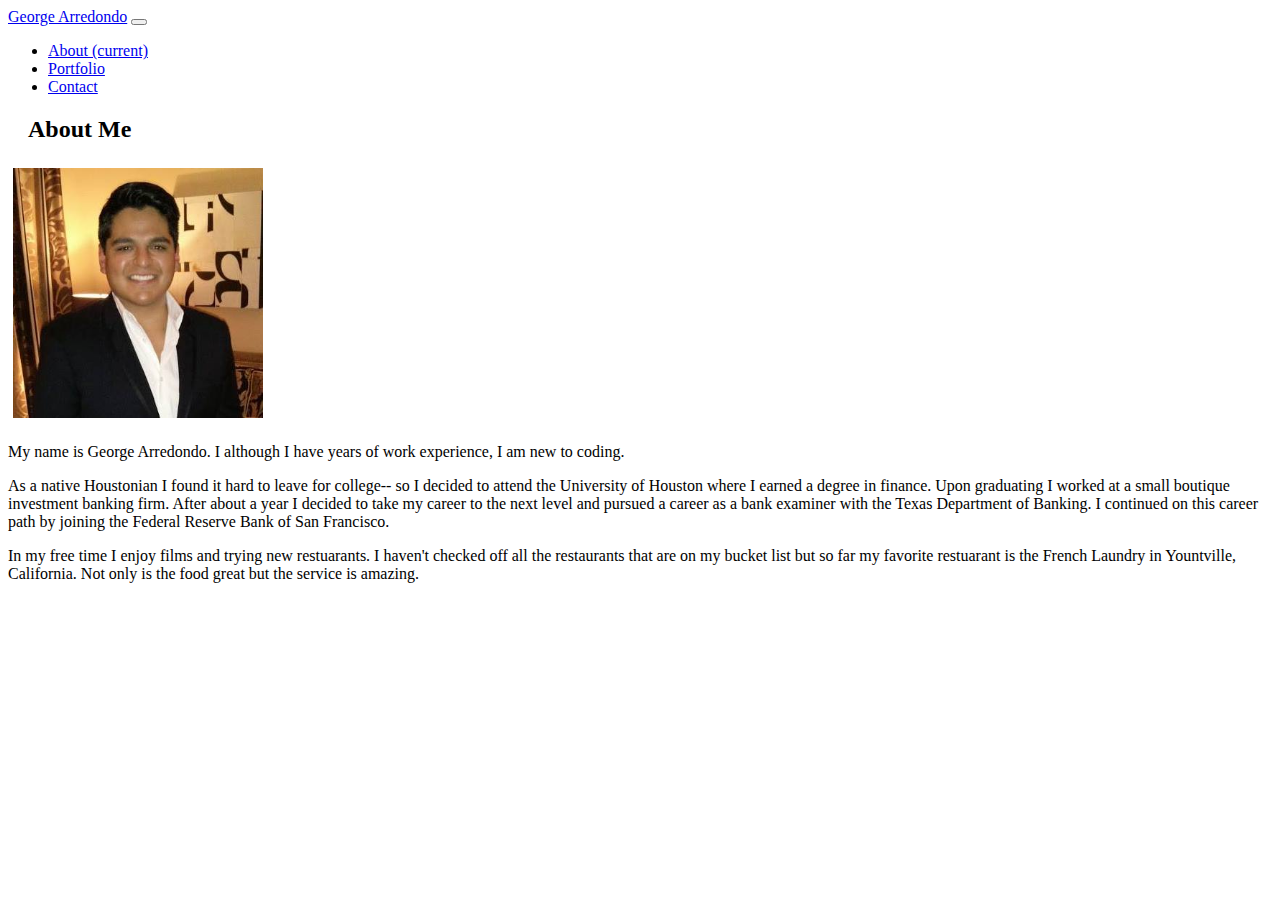
==== index.html @ 190f1289 "updated html files and css." ====
<!DOCTYPE html>
<html lang="en">
<head>
    <meta charset="UTF-8">

<!-- meta tag to scale to smaller screen -->

    <meta name="viewport" content="width=device-width, initial-scale=1.0">
    <meta http-equiv="X-UA-Compatible" content="ie=edge">
    <title>About | George Arredondo</title>

    <link rel="stylesheet" href="https://bootswatch.com/4/simplex/bootstrap.css">
    <script src="https://stackpath.bootstrapcdn.com/bootstrap/4.3.1/js/bootstrap.min.js" integrity="sha384-JjSmVgyd0p3pXB1rRibZUAYoIIy6OrQ6VrjIEaFf/nJGzIxFDsf4x0xIM+B07jRM" crossorigin="anonymous"></script>

    <script src="https://code.jquery.com/jquery-3.3.1.slim.min.js" integrity="sha384-q8i/X+965DzO0rT7abK41JStQIAqVgRVzpbzo5smXKp4YfRvH+8abtTE1Pi6jizo" crossorigin="anonymous"></script>
    <script src="https://cdnjs.cloudflare.com/ajax/libs/popper.js/1.14.7/umd/popper.min.js" integrity="sha384-UO2eT0CpHqdSJQ6hJty5KVphtPhzWj9WO1clHTMGa3JDZwrnQq4sF86dIHNDz0W1" crossorigin="anonymous"></script>

<!-- my css tag -->

    <link rel="stylesheet" type="text/css" href="assets/style.css">
</head>
<body>

<!-- nav bar -->

<nav class="navbar navbar-expand-lg navbar-light bg-light">
    <a class="navbar-brand" href="index.html">George Arredondo</a>
    <button class="navbar-toggler" type="button" data-toggle="collapse" data-target="#navbarNav" aria-controls="navbarNav" aria-expanded="false" aria-label="Toggle navigation">
    <span class="navbar-toggler-icon"></span>
    </button>

    <div class="collapse navbar-collapse" id="navbarNav">
        <ul class="navbar-nav">
            <li class="nav-item active">
              <a class="nav-link" href="index.html">About <span class="sr-only">(current)</span></a>
            </li>
            <li class="nav-item">
              <a class="nav-link" href="portfolio.html">Portfolio</a>
            </li>
            <li class="nav-item">
              <a class="nav-link" href="contact.html">Contact</a>
            </li>
        </ul>
    </div>
</nav>

<!-- main content -->

    <div class="container">
        <div class="row">
            <div class="col-sm-12">
                <div style="margin: 20px">
                    <h2>About Me</h2>
                </div>
            </div>
        </div>

        <div class="row">
            <div class="col-sm-3">
                <img src="assets/images/Profile Pic.jpg" class="me" alt="George">
            </div>
            <div class="col-sm-9">
                <p>My name is George Arredondo. I although I have years of work experience, I am new to coding.</p>
                <p>As a native Houstonian I found it hard to leave for college-- so I decided to attend the University of Houston where I earned a degree in finance. Upon graduating I worked at a small boutique investment banking firm. After about a year I decided to take my career to the next level and pursued a career as a bank examiner with the Texas Department of Banking. I continued on this career path by joining the Federal Reserve Bank of San Francisco.</p>
                <p>In my free time I enjoy films and trying new restuarants. I haven't checked off all the restaurants that are on my bucket list but so far my favorite restuarant is the French Laundry in Yountville, California. Not only is the food great but the service is amazing.</p>
            </div>
        </div>
    </div>

<!-- footer -->

    <div class="row">
        <div class="col-sm-12">
            <div class="footer"></div>
        </div>
    </div>

</body>
</html>
---- assets/style.css ----
html, 
body {
    height: 100%;
    background-image: url(../images/vertical-waves.png)
}

.container {
    background-color: #ffffff;
}

.me {
    margin: 5px;
    width: 250px;
    height: 250px;
}







/* does this help toggle the menu bar */

@media only screen and (max-width: 411px) {
    .nav>li>a.dropdown-toggle {
      display: none;
    }
    .nav .dropdown-menu {
      display:block;
          position: static;
      float: none;
      width: auto;
      margin-top: 0;
      background-color: transparent;
      border: 0;
      -webkit-box-shadow: none;
      box-shadow: none;
    }
  }
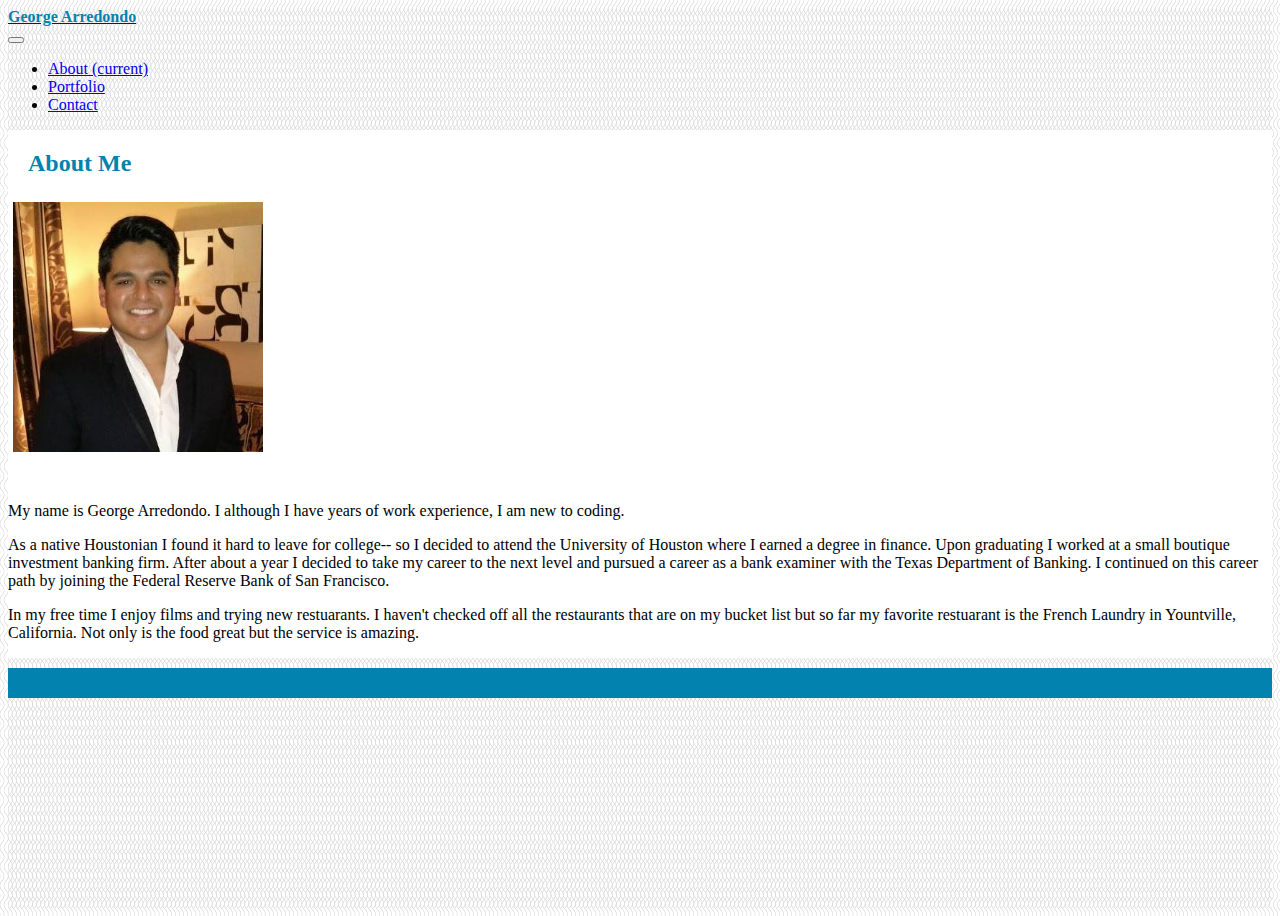
==== commit 82d7bb4e: "updated the porfolio page to include my latest project." ====
--- a/index.html
+++ b/index.html
@@ -9,10 +9,11 @@
     <meta http-equiv="X-UA-Compatible" content="ie=edge">
     <title>About | George Arredondo</title>
 
+    <script src="https://code.jquery.com/jquery-3.3.1.slim.min.js" integrity="sha384-q8i/X+965DzO0rT7abK41JStQIAqVgRVzpbzo5smXKp4YfRvH+8abtTE1Pi6jizo" crossorigin="anonymous"></script>
     <link rel="stylesheet" href="https://bootswatch.com/4/simplex/bootstrap.css">
     <script src="https://stackpath.bootstrapcdn.com/bootstrap/4.3.1/js/bootstrap.min.js" integrity="sha384-JjSmVgyd0p3pXB1rRibZUAYoIIy6OrQ6VrjIEaFf/nJGzIxFDsf4x0xIM+B07jRM" crossorigin="anonymous"></script>
 
-    <script src="https://code.jquery.com/jquery-3.3.1.slim.min.js" integrity="sha384-q8i/X+965DzO0rT7abK41JStQIAqVgRVzpbzo5smXKp4YfRvH+8abtTE1Pi6jizo" crossorigin="anonymous"></script>
+    
     <script src="https://cdnjs.cloudflare.com/ajax/libs/popper.js/1.14.7/umd/popper.min.js" integrity="sha384-UO2eT0CpHqdSJQ6hJty5KVphtPhzWj9WO1clHTMGa3JDZwrnQq4sF86dIHNDz0W1" crossorigin="anonymous"></script>
 
 <!-- my css tag -->
@@ -22,31 +23,33 @@
 <body>
 
 <!-- nav bar -->
+<wrapper class="d-flex flex-column">
+<div class="navigation" style="margin-bottom: 10px">
+    <nav class="navbar navbar-expand-lg navbar-light bg-light">
+        <a class="navbar-brand" href="index.html"><div class="logo">George Arredondo</div></a>
+        <button class="navbar-toggler" type="button" data-toggle="collapse" data-target="#navbarNav" aria-controls="navbarNav" aria-expanded="false" aria-label="Toggle navigation">
+        <span class="navbar-toggler-icon"></span>
+        </button>
 
-<nav class="navbar navbar-expand-lg navbar-light bg-light">
-    <a class="navbar-brand" href="index.html">George Arredondo</a>
-    <button class="navbar-toggler" type="button" data-toggle="collapse" data-target="#navbarNav" aria-controls="navbarNav" aria-expanded="false" aria-label="Toggle navigation">
-    <span class="navbar-toggler-icon"></span>
-    </button>
-
-    <div class="collapse navbar-collapse" id="navbarNav">
-        <ul class="navbar-nav">
-            <li class="nav-item active">
-              <a class="nav-link" href="index.html">About <span class="sr-only">(current)</span></a>
-            </li>
-            <li class="nav-item">
-              <a class="nav-link" href="portfolio.html">Portfolio</a>
-            </li>
-            <li class="nav-item">
-              <a class="nav-link" href="contact.html">Contact</a>
-            </li>
-        </ul>
-    </div>
-</nav>
+        <div class="collapse navbar-collapse" id="navbarNav">
+            <ul class="navbar-nav">
+                <li class="nav-item active">
+                <a class="nav-link" href="index.html">About <span class="sr-only">(current)</span></a>
+                </li>
+                <li class="nav-item">
+                <a class="nav-link" href="portfolio.html">Portfolio</a>
+                </li>
+                <li class="nav-item">
+                <a class="nav-link" href="contact.html">Contact</a>
+                </li>
+            </ul>
+        </div>
+    </nav>
+</div>
 
 <!-- main content -->
 
-    <div class="container">
+    <div class="container flex-fill">
         <div class="row">
             <div class="col-sm-12">
                 <div style="margin: 20px">
@@ -68,12 +71,8 @@
     </div>
 
 <!-- footer -->
-
-    <div class="row">
-        <div class="col-sm-12">
-            <div class="footer"></div>
-        </div>
-    </div>
-
+<div class="footer"></div>
+    
+</wrapper>
 </body>
 </html>--- a/assets/style.css
+++ b/assets/style.css
@@ -1,40 +1,83 @@
 html, 
 body {
-    height: 100%;
-    background-image: url(../images/vertical-waves.png)
+    /* height: 100%; */
+    background-image: url("images/vertical-waves.png");
 }
 
 .container {
     background-color: #ffffff;
+    position: relative;
+    /* max-height: 700px; */
+    overflow: scroll;
+    margin-bottom: 10px;
 }
 
 .me {
     margin: 5px;
+    margin-bottom: 30px;
     width: 250px;
     height: 250px;
 }
 
+h2,
+.logo {
+  color: #0282ae;
+  font-weight: 700;
+}
 
 
+/* portfolio */
+.card {
+  margin: auto;
+  margin-bottom: 8px;
+}
 
+.robi {
+  width: 200px;
+  height: 150px;
+}
+.card-text {
+  text-align: center;
+  background-color: #0282ae;
+  color: #ffffff;
+  font-weight: 600;
+  padding: 10px;
+}
 
+/* footer */
 
+.footer {
+  /* position: absolute; */
+  background-color: #0282ae;
+  padding: 15px 0;
+  /* width: 100%;
+  height: 20px; */
+  /* margin-top: -20px;
+  clear: both;
+  bottom: 0; */
+}
+body,wrapper{
+  min-height: 100vh;
+}
 
-/* does this help toggle the menu bar */
+@media screen and (max-width: 750px) {
+  .container {
+    width: 90%;
+  }
 
-@media only screen and (max-width: 411px) {
-    .nav>li>a.dropdown-toggle {
-      display: none;
+  .me {
+    width: 150px;
+    height: 150px;
+    margin-left: 94.945px;
+  }
+
+  html, 
+  body {
+      background-image: none;
+      background-color: #0282ae;
     }
-    .nav .dropdown-menu {
-      display:block;
-          position: static;
-      float: none;
-      width: auto;
-      margin-top: 0;
-      background-color: transparent;
-      border: 0;
-      -webkit-box-shadow: none;
-      box-shadow: none;
-    }
-  }+  
+  .footer {
+      height: 0;
+  }
+}
